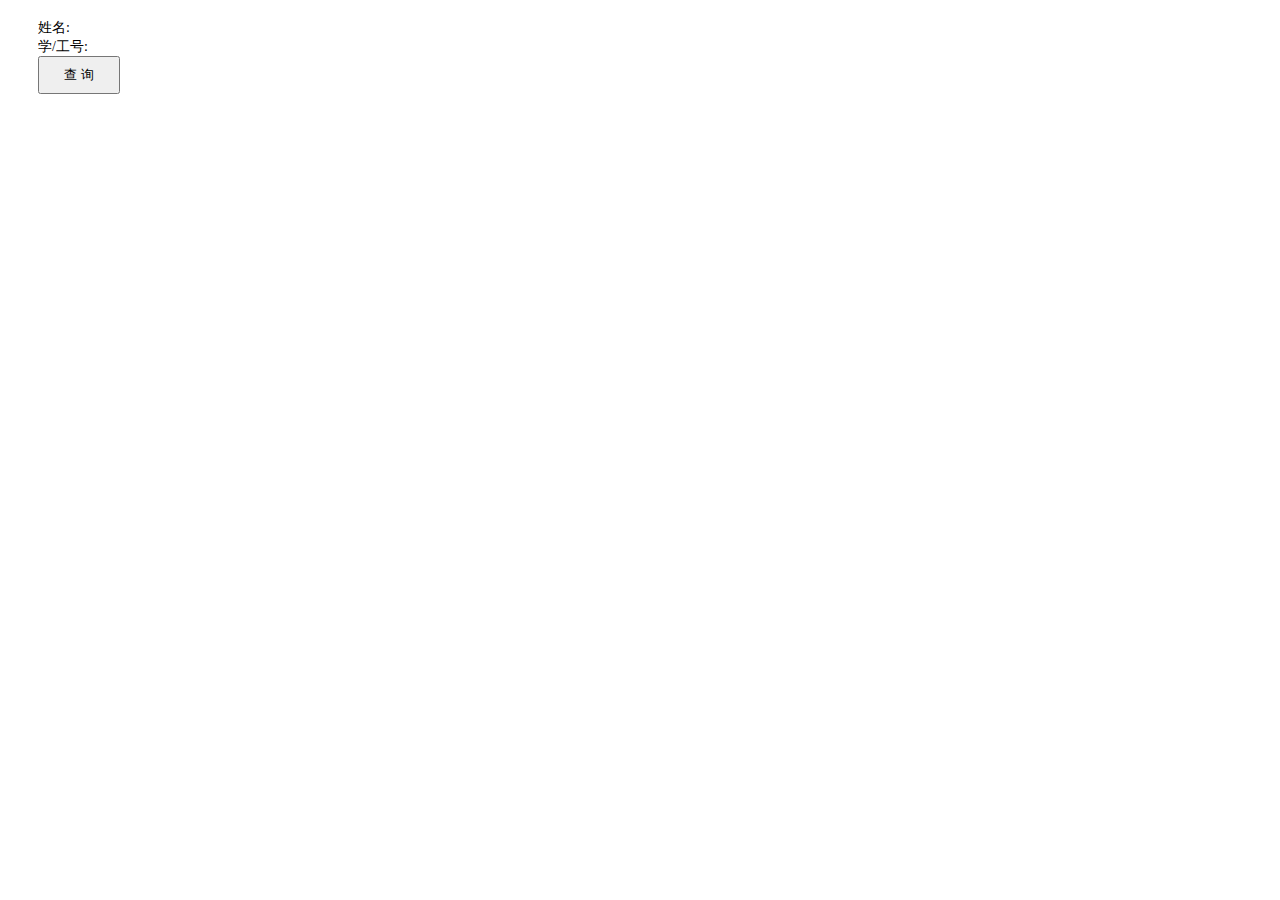
==== src/main/resources/templates/basedata/custmanager.html @ 914120c2 "疫情防控平台" ====
<!DOCTYPE html>
<html  lang="zh" xmlns:th="http://www.thymeleaf.org">
<head th:include="include :: header"></head>
<body class="hold-transition skin-blue sidebar-mini">
<div class="wrapper">
    <!-- Main Header -->
    <div th:include="mainTemp :: mainHeader"></div>
    <!-- Left side column. contains the logo and sidebar -->
    <div th:include="mainTemp :: menu('2111')"></div>

    <!-- Content Wrapper. Contains page content -->
    <div class="content-wrapper" id="vueApp" >

        <div class="row">
            <div class="col-md-12" style="padding-left: 30px;padding-right: 30px;padding-top: 10px;padding-bottom: 2px;">
                <div class="box box-primary" style="margin-bottom: 15px">
                    <div class="box-body box-profile" style="height: 62px">
                        <div class="x_content">
                            <el-form :inline="true" ref="userform" :model="userform" data-parsley-validate class="form-horizontal form-label-left">
                                <div class="col-md-3">
                                    <div class="form-group">
                                        <label class="control-label col-md-4 col-sm-12 col-xs-12" style="font-size: 14px;">姓名:</span>
                                        </label>
                                        <div class="col-md-8 col-sm-12 col-xs-12">
                                            <el-input v-model="userform.custname" id="custname"></el-input>
                                        </div>
                                    </div>
                                </div>
                                <div class="col-md-3">
                                    <div class="form-group">
                                        <label class="control-label col-md-4 col-sm-12 col-xs-12" style="font-size: 14px;">学/工号:</span>
                                        </label>
                                        <div class="col-md-8 col-sm-12 col-xs-12">
                                            <el-input v-model="userform.stuempno" id="stuempno"></el-input>
                                        </div>
                                    </div>
                                </div>
<!--                                <div class="col-md-3">-->
<!--                                    <div class="form-group">-->
<!--                                        <label class="control-label col-md-5 col-sm-12 col-xs-12" style="font-size: 14px;">账户状态:</span>-->
<!--                                        </label>-->
<!--                                        <div class="col-md-7 col-sm-12 col-xs-12">-->
<!--                                            <el-select v-model="userform.status" placeholder="请选择" @change="query">-->
<!--                                                <el-option-->
<!--                                                        v-for="item in slist"-->
<!--                                                        :key="item.value"-->
<!--                                                        :label="item.label"-->
<!--                                                        :value="item.value">-->
<!--                                                </el-option>-->
<!--                                            </el-select>-->
<!--                                        </div>-->
<!--                                    </div>-->
<!--                                </div>-->

                                <div class="col-md-1">
                                    <div class="form-group">
                                        <button type="button" class="btn btn-info" style="padding-top: 8px;padding-bottom: 8px;width: 82px" @click="query" id="qrybtn">查 询</button>
                                    </div>
                                </div>
                            </el-form>

                            <div class="ln_solid"></div>
                        </div>
                    </div>
                </div>
            </div>
        </div>

        <div class="row">
            <div class="col-md-12" style="padding-left: 30px;padding-right: 30px">
                <div class="box box-primary" style="margin-bottom: 15px">
                    <div class="box-body box-profile">
                        <template>
                            <el-table
                                    ref="singleTable"
                                    :data="tableData"
                                    highlight-current-row
                                    @current-change="currRowChange"
                                    stripe
                                    border>
                                <el-table-column
                                        prop="stuempno"
                                        label="学/工号"
                                        width="150"
                                        align="center"
                                        v-show="false">
                                </el-table-column>
                                <el-table-column
                                        prop="custname"
                                        label="名称"
                                        align="center">
                                </el-table-column>
                                <el-table-column
                                        prop="devicename"
                                        label="设备名称"
                                        align="center">
                                </el-table-column>
                                <el-table-column
                                        prop="begindate"
                                        label="开始日期"
                                        width="120"
                                        align="center">
                                </el-table-column>
                                <el-table-column
                                        prop="expiredate"
                                        label="过期日期"
                                        width="120"
                                        align="center">
                                </el-table-column>
                                <el-table-column
                                        prop="updatetime"
                                        label="导入时间"
                                        width="150"
                                        align="center">
                                </el-table-column>
                                <el-table-column
                                        prop="opercode"
                                        label="操作员"
                                        width="120"
                                        align="center">
                                </el-table-column>
                                <el-table-column
                                        prop="adddelflag"
                                        label="标志"
                                        width="80"
                                        align="center">
                                    <template scope="scope">
                                        <span v-if="scope.row.adddelflag=== '1'" ><el-tag type="success">增加</el-tag></span>
                                        <span v-if="scope.row.adddelflag=== '2'" ><el-tag type="warning">删除</el-tag></span>
                                    </template>
                                </el-table-column>
                                <el-table-column
                                        label="操作"
                                        align="center"
                                        width="120">
                                    <template scope="scope">
                                        <button type="button" class="btn btn-danger btn-xs" title="删除用户" @click="delUser(scope.row.ids)">删除</button>
                                    </template>
                                </el-table-column>
                            </el-table>
                            <div class="clearfix"></div>
                            <el-pagination
                                    background
                                    @size-change="handleSizeChange"
                                    @current-change="currPageChange"
                                    :current-page="currPage"
                                    :page-sizes="[10, 20, 50, 100]"
                                    :page-size="pageSize"
                                    layout="prev, pager, next,sizes, jumper,total"
                                    :total="totSize">
                            </el-pagination>
                        </template>
                    </div>
                </div>
            </div>
        </div>
    </div>
    <!-- /.content-wrapper -->
    <!-- Main Footer -->
    <div th:include="mainTemp :: bootom"></div>

</div>
<!-- ./wrapper -->
</body>
<div th:include="include :: footer"></div>
<script th:inline="javascript">

    var cxt = [[${#httpServletRequest.getContextPath()}]];
    var vue = new Vue({
        el:'#vueApp',
        data:{
            tableData:[],
            currPage:1,
            pageSize:20,
            totSize:0,
            currentRow:null,
            userform:{
                custname:'',
                stuempno:'',
                status:'1'
            },
            slist:[{
                value:'1',
                label:'有效'
            },{
                value:'0',
                label:'无效'
            }],
            rlist:[],
        },
        methods:{
            handleSizeChange:function(val) {
                //	$(".el-table").attr("height");
                this.pageSize=val;
                commonQuery(this,this.userform.custname,this.userform.stuempno,this.currPage,val);
                //console.log('每页条'+val);
            },
            currPageChange:function(val) {
                this.currPage=val;
                commonQuery(this,this.userform.custname,this.userform.stuempno,this.currPage,this.pageSize);
                //console.log('当前页:'+val);
            },
            currRowChange:function(val) {
                this.currentRow = val;
            },
            query:function () {
                this.pagesize=10;
                this.currPage=1;
                commonQuery(this,this.userform.custname,this.userform.stuempno,this.currPage,this.pageSize);
                //console.log(this.currentRow);
            },
            delUser:function (index,row) {
                if (index=="0"){
                    layer.msg('该用户已经删除！',{icon:2,time:1000});
                    return;
                }
                deletedata(row);
            },
            resetForm:function (formName) {
                this.userUserform.loginnname='';
                this.$refs[formName].resetFields();
                this.dialogFormVisible = false;

            },
        },
        created:function () {
            var _self=this;
            var custname=this.userform.custname;
            var stuempno=this.userform.stuempno;
            var status="";
            commonQuery(this,custname,stuempno,1,10);
        }

    })
    
    
    function commonQuery(_self,custname,stuempno,pageno,pagesize) {
        $.ajax({
            type:"get",
            dataType:"json",
            url:encodeURI(cxt+"/acc/getCustList?custname="+custname+"&stuempno="+stuempno+"&pageNo="+pageno+"&pageSize="+pagesize),
            success:function (info) {
                _self.totSize=info.PageResult.total;
                _self.tableData=info.PageResult.list;
            }
        })
    }

    function deletedata(id){
        layer.confirm('是否删除该用户?',{icon:3,title:'请确认'},function (index) {
            $.ajax({
                type:"get",
                dataType:"json",
                url:cxt+"/acc/deleteCust?ids="+id,
                success:function (info) {
                    if (info.okFlag ==undefined){
                        layer.msg('用户认证已过期，请重新登录', {icon:2,time:1000});
                        window.location="login";
                        return;
                    }
                    if (info.okFlag !=1){
                        layer.msg(info.message,{icon:2,time:1000});
                    } else {
                        layer.msg('删除用户成功', {icon: 1,time:1000});
                        refreshThisTable();
                    }
                }
            })
        })
    }

    function refreshThisTable() {
        $("#qrybtn").click();
    }


    function getFillData(_self,id) {
        $.ajax({
           type:"get",
           dataType:"json",
           url:encodeURI(cxt+"/user/showUserForm?ids="+id),
           success:function (info) {
               var rolelist = [];
               var role = info.roleList;
               for (var i=0;i<role.length;i++){
                   rolelist.push({
                       value:role[i].ids,
                       label:role[i].roleName
                   });
               }
               if (info.user!=null){
                   _self.userUserform=info.user;
               }
               _self.rlist=rolelist;

           }
        });
    }
</script>
</html>
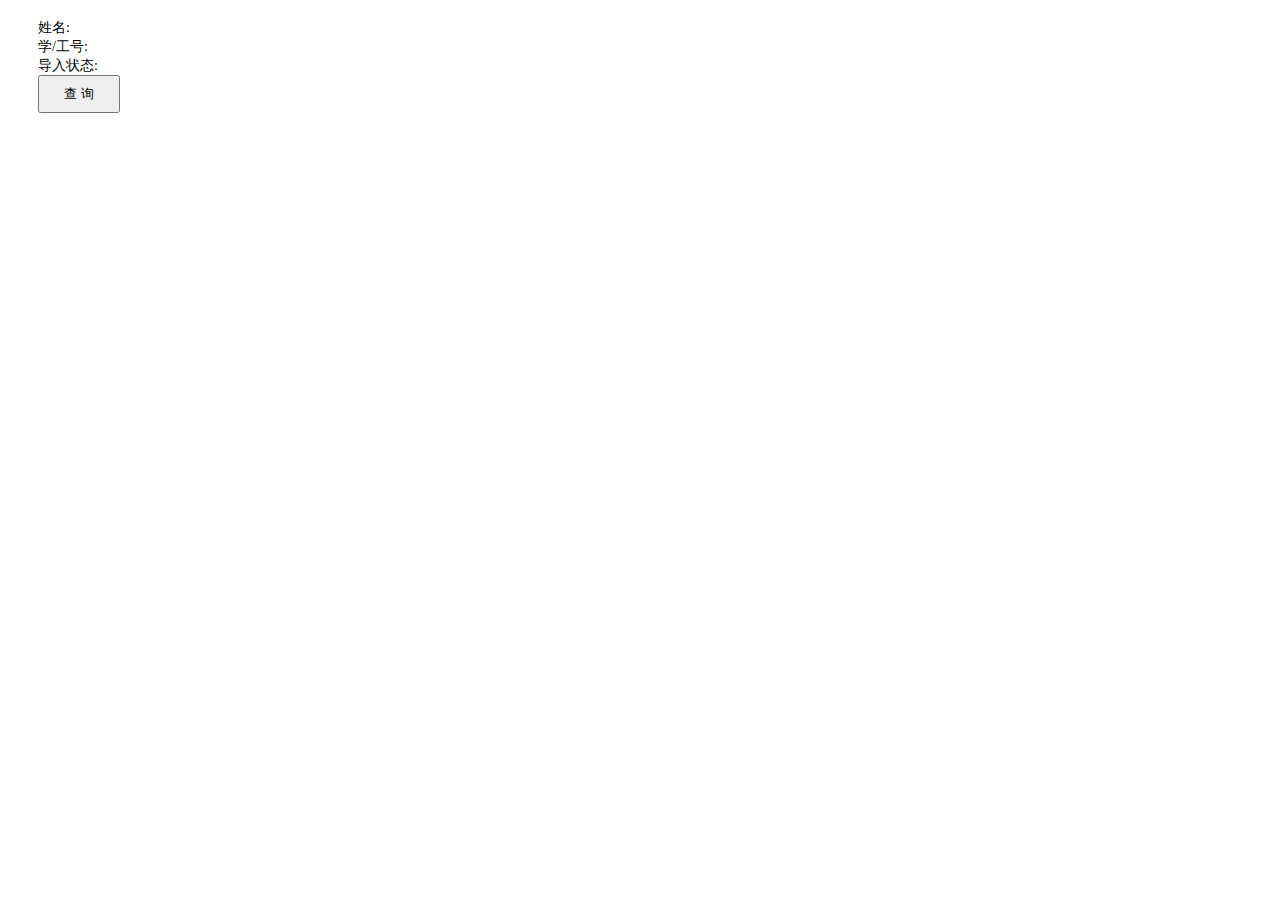
==== commit 3ab59f26: "初始化脚步，加入查询条件" ====
--- a/src/main/resources/templates/basedata/custmanager.html
+++ b/src/main/resources/templates/basedata/custmanager.html
@@ -35,22 +35,22 @@
                                         </div>
                                     </div>
                                 </div>
-<!--                                <div class="col-md-3">-->
-<!--                                    <div class="form-group">-->
-<!--                                        <label class="control-label col-md-5 col-sm-12 col-xs-12" style="font-size: 14px;">账户状态:</span>-->
-<!--                                        </label>-->
-<!--                                        <div class="col-md-7 col-sm-12 col-xs-12">-->
-<!--                                            <el-select v-model="userform.status" placeholder="请选择" @change="query">-->
-<!--                                                <el-option-->
-<!--                                                        v-for="item in slist"-->
-<!--                                                        :key="item.value"-->
-<!--                                                        :label="item.label"-->
-<!--                                                        :value="item.value">-->
-<!--                                                </el-option>-->
-<!--                                            </el-select>-->
-<!--                                        </div>-->
-<!--                                    </div>-->
-<!--                                </div>-->
+                                <div class="col-md-3">
+                                    <div class="form-group">
+                                        <label class="control-label col-md-5 col-sm-12 col-xs-12" style="font-size: 14px;">导入状态:</span>
+                                        </label>
+                                        <div class="col-md-7 col-sm-12 col-xs-12">
+                                            <el-select v-model="userform.status" placeholder="请选择" @change="query">
+                                                <el-option
+                                                        v-for="item in slist"
+                                                        :key="item.value"
+                                                        :label="item.label"
+                                                        :value="item.value">
+                                                </el-option>
+                                            </el-select>
+                                        </div>
+                                    </div>
+                                </div>
 
                                 <div class="col-md-1">
                                     <div class="form-group">
@@ -113,6 +113,23 @@
                                         width="150"
                                         align="center">
                                 </el-table-column>
+
+                                <el-table-column
+                                        prop="addstatus"
+                                        label="导入状态"
+                                        width="100"
+                                        align="center">
+                                    <template scope="scope">
+                                        <span v-if="scope.row.addstatus=== 'success'" ><el-tag type="success">导入成功</el-tag></span>
+                                        <span v-if="scope.row.addstatus=== 'fail'" ><el-tag type="warning">导入失败</el-tag></span>
+                                    </template>
+                                </el-table-column>
+                                <el-table-column
+                                        prop="addremark"
+                                        label="失败原因"
+                                        width="150"
+                                        align="center">
+                                </el-table-column>
                                 <el-table-column
                                         prop="opercode"
                                         label="操作员"
@@ -122,7 +139,7 @@
                                 <el-table-column
                                         prop="adddelflag"
                                         label="标志"
-                                        width="80"
+                                        width="70"
                                         align="center">
                                     <template scope="scope">
                                         <span v-if="scope.row.adddelflag=== '1'" ><el-tag type="success">增加</el-tag></span>
@@ -130,9 +147,27 @@
                                     </template>
                                 </el-table-column>
                                 <el-table-column
+                                        prop="status"
+                                        label="状态"
+                                        width="90"
+                                        align="center">
+                                    <template scope="scope">
+                                        <span v-if="scope.row.status=== '0' "><el-tag type="warning">待下发</el-tag></span>
+                                        <span v-if="scope.row.status=== '1'" ><el-tag type="success">已下发</el-tag></span>
+                                    </template>
+                                </el-table-column>
+                                <el-table-column
+                                        prop="downtime"
+                                        label="下发时间"
+                                        width="150"
+                                        align="center">
+                                </el-table-column>
+
+                                <el-table-column
                                         label="操作"
+                                        fixed="right"
                                         align="center"
-                                        width="120">
+                                        width="70">
                                     <template scope="scope">
                                         <button type="button" class="btn btn-danger btn-xs" title="删除用户" @click="delUser(scope.row.ids)">删除</button>
                                     </template>
@@ -177,14 +212,17 @@
             userform:{
                 custname:'',
                 stuempno:'',
-                status:'1'
+                status:''
             },
             slist:[{
-                value:'1',
-                label:'有效'
+                value:'',
+                label:'所有'
             },{
-                value:'0',
-                label:'无效'
+                value:'success',
+                label:'成功'
+            },{
+                value:'fail',
+                label:'失败'
             }],
             rlist:[],
         },
@@ -192,12 +230,12 @@
             handleSizeChange:function(val) {
                 //	$(".el-table").attr("height");
                 this.pageSize=val;
-                commonQuery(this,this.userform.custname,this.userform.stuempno,this.currPage,val);
+                commonQuery(this,this.userform.custname,this.userform.stuempno,this.userform.status,this.currPage,val);
                 //console.log('每页条'+val);
             },
             currPageChange:function(val) {
                 this.currPage=val;
-                commonQuery(this,this.userform.custname,this.userform.stuempno,this.currPage,this.pageSize);
+                commonQuery(this,this.userform.custname,this.userform.stuempno,this.userform.status,this.currPage,this.pageSize);
                 //console.log('当前页:'+val);
             },
             currRowChange:function(val) {
@@ -206,14 +244,11 @@
             query:function () {
                 this.pagesize=10;
                 this.currPage=1;
-                commonQuery(this,this.userform.custname,this.userform.stuempno,this.currPage,this.pageSize);
+                commonQuery(this,this.userform.custname,this.userform.stuempno,this.userform.status,this.currPage,this.pageSize);
                 //console.log(this.currentRow);
             },
-            delUser:function (index,row) {
-                if (index=="0"){
-                    layer.msg('该用户已经删除！',{icon:2,time:1000});
-                    return;
-                }
+            delUser:function (row) {
+                //console.log(row)
                 deletedata(row);
             },
             resetForm:function (formName) {
@@ -224,22 +259,22 @@
             },
         },
         created:function () {
-            var _self=this;
             var custname=this.userform.custname;
             var stuempno=this.userform.stuempno;
-            var status="";
-            commonQuery(this,custname,stuempno,1,10);
+            var status = this.userform.status;
+            commonQuery(this,custname,stuempno,status,1,10);
         }
 
     })
     
     
-    function commonQuery(_self,custname,stuempno,pageno,pagesize) {
+    function commonQuery(_self,custname,stuempno,status,pageno,pagesize) {
         $.ajax({
             type:"get",
             dataType:"json",
-            url:encodeURI(cxt+"/acc/getCustList?custname="+custname+"&stuempno="+stuempno+"&pageNo="+pageno+"&pageSize="+pagesize),
+            url:encodeURI(cxt+"/acc/getCustList?custname="+custname+"&stuempno="+stuempno+"&status="+status+"&pageNo="+pageno+"&pageSize="+pagesize),
             success:function (info) {
+                console.log(info)
                 _self.totSize=info.PageResult.total;
                 _self.tableData=info.PageResult.list;
             }
@@ -273,7 +308,6 @@
         $("#qrybtn").click();
     }
 
-
     function getFillData(_self,id) {
         $.ajax({
            type:"get",
